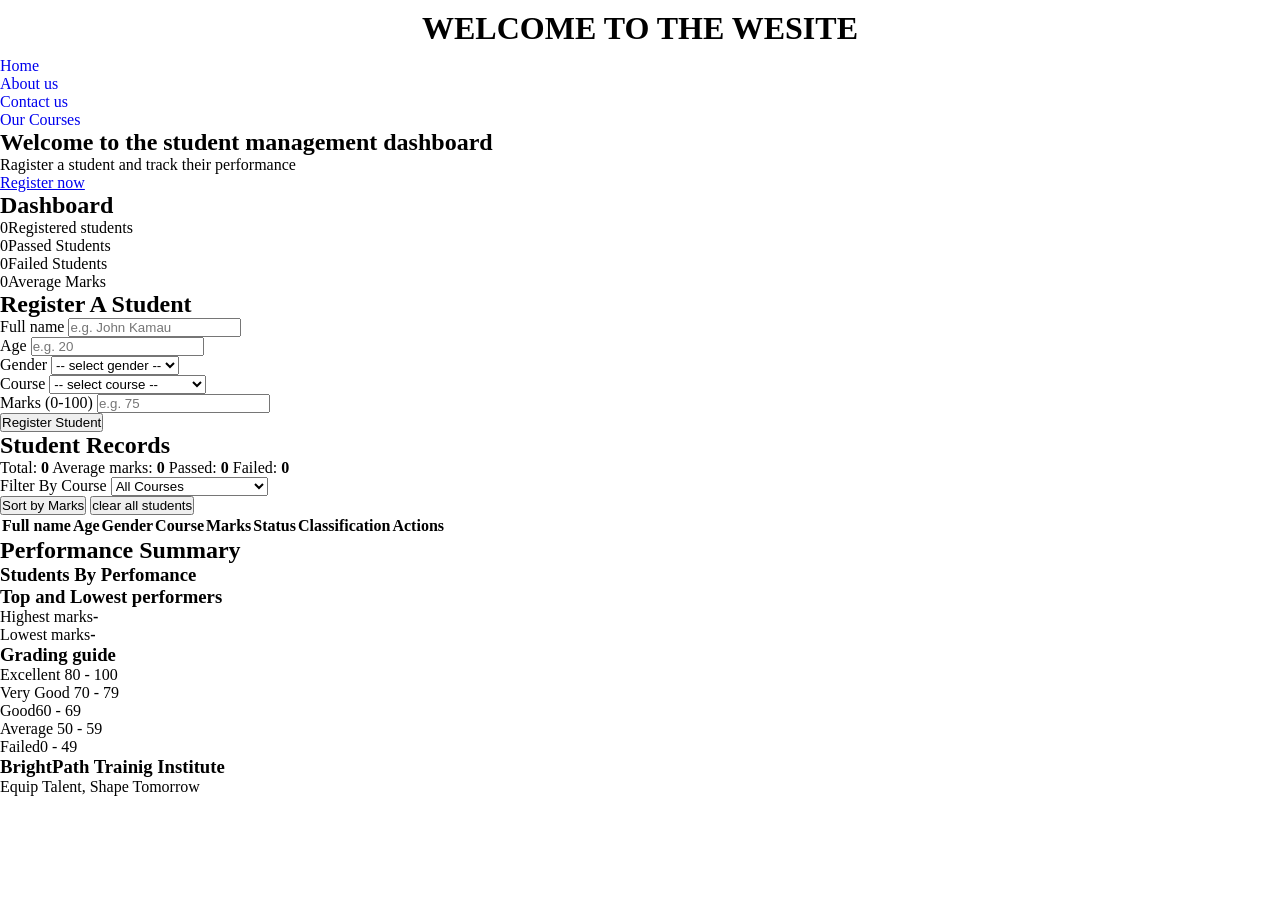
==== index.html @ 1b060a14 "first commit after creating files and writing HTML" ====
<!doctype html>
<html lang="en">
  <head>
    <meta charset="UTF-8" />
    <meta name="viewport" content="width=device-width, initial-scale=1.0" />
    <title>Student-Management</title>
  </head>
  <body>
    <script src="script.js"></script>
    <link rel="stylesheet" href="style.css" />
    <header class="header">
      <div class="container">
        <h1>WELCOME <span>TO THE WESITE</span></h1>
        <nav id="mainnav">
          <ul>
            <li>
              <a href="index.html" class="active" aria-current="page">Home</a>
            </li>
            <li><a href="about.html">About us</a></li>
            <li><a href="contact.html">Contact us</a></li>
            <li><a href="courses.html">Our Courses</a></li>
          </ul>
        </nav>
      </div>
    </header>
    <main>
      <section class="hero">
        <div class="container">
          <h2>Welcome to the student management dashboard</h2>
          <p>Ragister a student and track their performance</p>
          <a href="#register" class="btn">Register now</a>
        </div>
      </section>

      <section class="container-section" id="dashboard">
        <h2 class="section-title">Dashboard</h2>
        <div class="stats">
          <div class="card-stat">
            <span class="stat-number" id="stat-total">0</span
            ><span class="label">Registered students</span>
          </div>
          <div class="card-pass">
            <span class="stat-number" id="stat-pass">0</span
            ><span class="label">Passed Students</span>
          </div>
          <div class="card-fail">
            <span class="stat-number" id="stat-fail">0</span
            ><span class="labe">Failed Students</span>
          </div>
          <div class="card-stat">
            <span class="stat-number" id="stat-average">0</span
            ><span class="label">Average Marks</span>
          </div>
        </div>
      </section>

      <section class="container-section" id="register">
        <h2>Register A Student</h2>

        <form id="registration" class="form-card" novalidate>
          <div class="grid">
            <div class="group-width">
              <label for="studentName"> Full name </label>
              <input
                type="text"
                id="studentName"
                placeholder="e.g. John Kamau"
              />
            </div>

            <div class="from-group">
              <label for="studentAge">Age</label>
              <input type="number" id="studentAge" placeholder="e.g. 20" />
            </div>

            <div class="form-group">
              <label for="studentGender">Gender</label>
              <select id="studentGender">
                <option value="">-- select gender --</option>
                <option value="Female">Female</option>
                <option value="Male">Male</option>
                <option value="Non-Binary">Non-Binary</option>
              </select>
            </div>

            <div class="form-group">
              <label for="studentCourse">Course</label>
              <select id="studentCourse">
                <option value="">-- select course --</option>
                <option value="software development">
                  Software Development
                </option>
                <option value="web design">Web Design</option>
                <option value="data analysis">Data Analysis</option>
                <option value="cyber security">Cyber Security</option>
                <option value="networking">Networking</option>
                <option value="graphic design">Graphic Design</option>
                <option value="digital marketing">Digital Marketing</option>
                <option value="computer packages">Computer Packages</option>
              </select>
            </div>

            <div class="form-group">
              <label for="studentMarks">Marks (0-100)</label>
              <input type="number" id="studentMarks" placeholder="e.g. 75" />
            </div>
          </div>
          <div id="formMessage" class="message" role="alert"></div>
          <button type="submit" class="btn-primary">Register Student</button>
        </form>
      </section>

      <section class="container-section" id="records">
        <h2 class="section-title">Student Records</h2>

        <div class="records-summary">
          <span>Total: <strong id="recordsTotal">0</strong></span>
          <span>Average marks: <strong id="recordsAverage">0</strong></span>
          <span>Passed: <strong id="recordsPassed">0</strong></span>
          <span>Failed: <strong id="recordsFailed">0</strong></span>
        </div>

        <div class="toolbar">
          <div class="from-group">
            <label for="courseFilter">Filter By Course</label>
            <select id="courseFilter">
              <option value="All">All Courses</option>
              <option value="software development">Software Development</option>
              <option value="web design">Web Design</option>
              <option value="data analysis">Data Analysis</option>
              <option value="cyber security">Cyber Security</option>
              <option value="networking">Networking</option>
              <option value="graphic design">Graphic Design</option>
              <option value="digital marketing">Digital Marketing</option>
              <option value="computer packages">Computer Packages</option>
            </select>
          </div>
          <button type="button" id="sortButton" class="btn-secondary">
            Sort by Marks
          </button>
          <button type="button" id="clearButton" class="btn-uni">
            clear all students
          </button>
        </div>

        <div id="recordsMessage" class="message" role="status"></div>

        <div class="wrapper">
          <table class="records-table">
            <thead>
              <tr>
                <th>Full name</th>
                <th>Age</th>
                <th>Gender</th>
                <th>Course</th>
                <th>Marks</th>
                <th>Status</th>
                <th>Classification</th>
                <th>Actions</th>
              </tr>
            </thead>
            <tbody id="studentTableBody"></tbody>
          </table>
        </div>
        <p id="noRecordsMessage" class="muted" hidden>No Student to display</p>
      </section>

      <section class="container-section" id="performance">
        <h2 class="section-title">Performance Summary</h2>
        <div class="summary-grid">
          <div class="card">
            <h3>Students By Perfomance</h3>
            <div id="performanceBars" class="performance-bars"></div>
          </div>
          <div class="card">
            <h3>Top and Lowest performers</h3>
            <p class="highlight-row">
              <span>Highest marks</span><strong id="summaryHighest">-</strong>
            </p>
            <p class="highlight-row">
              <span>Lowest marks</span><strong id="summaryLowest">-</strong>
            </p>
            <h3 class="grading-title">Grading guide</h3>
            <ul class="grading-guide">
              <li><span class="excellent">Excellent</span> 80 - 100</li>
              <li><span class="very-good">Very Good</span> 70 - 79</li>
              <li><span class="good">Good</span>60 - 69</li>
              <li><span class="average">Average</span> 50 - 59</li>
              <li><span class="failed">Failed</span>0 - 49</li>
            </ul>
          </div>
        </div>
      </section>
    </main>

    <footer class="footer">
      <div class="footer-contianer">
        <div>
          <h3>BrightPath Trainig Institute</h3>
          <p>Equip Talent, Shape Tomorrow</p>
        </div>
      </div>
    </footer>
  </body>
</html>
---- style.css ----
* {
  margin: 0px;
  padding: 0px;
  box-sizing: border-box;
}
h1 {
  margin: 0px;
  padding: 10px;
  text-align: center;
}

nav > ul > li > a {
  display: flex;
  text-align: right;
  flex-direction: row;
  text-decoration: none;
}
.hero > h2 {
  text-align: center;
  color: black;
}
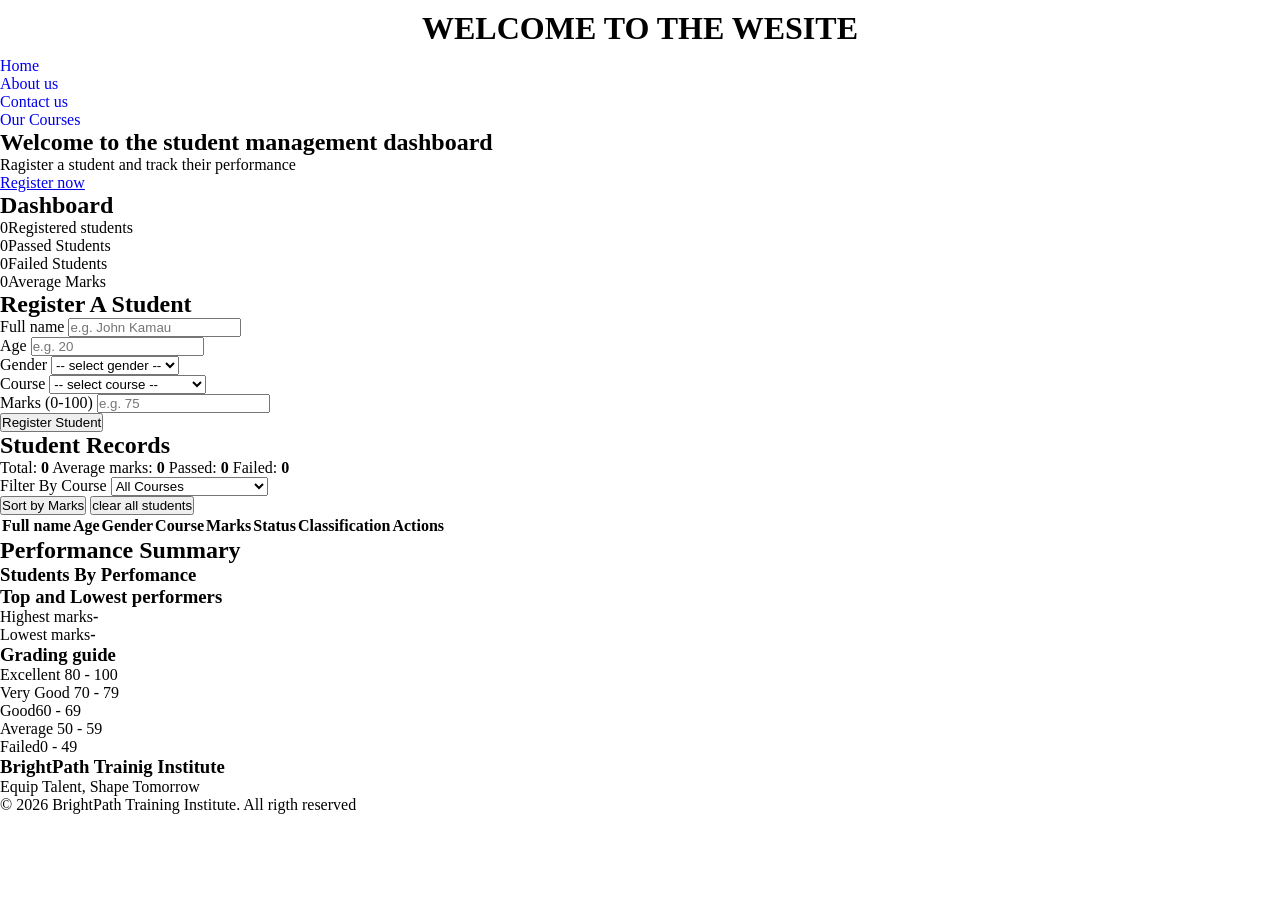
==== commit 34a892e4: "completed HTML" ====
--- a/index.html
+++ b/index.html
@@ -200,6 +200,7 @@
           <p>Equip Talent, Shape Tomorrow</p>
         </div>
       </div>
+      <p>&copy; 2026 BrightPath Training Institute. All rigth reserved</p>
     </footer>
   </body>
 </html>
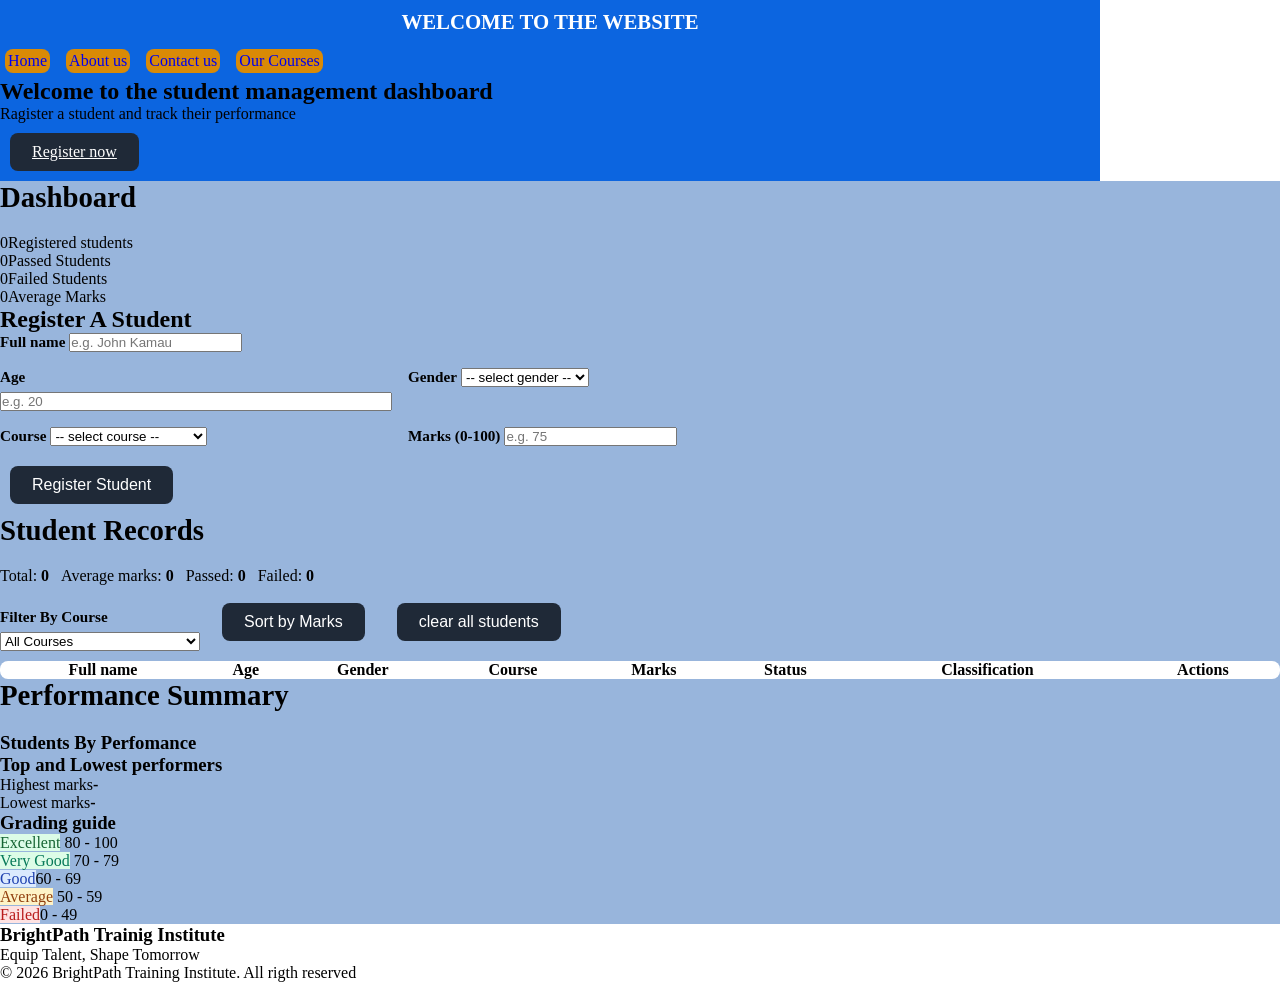
==== commit 37b4bca8: "😭😭" ====
--- a/index.html
+++ b/index.html
@@ -10,8 +10,8 @@
     <link rel="stylesheet" href="style.css" />
     <header class="header">
       <div class="container">
-        <h1>WELCOME <span>TO THE WESITE</span></h1>
-        <nav id="mainnav">
+        <h1 class="logo">WELCOME <span>TO THE WEBSITE</span></h1>
+        <nav id="mainNav" class="mainnav">
           <ul>
             <li>
               <a href="index.html" class="active" aria-current="page">Home</a>
@@ -79,7 +79,6 @@
                 <option value="">-- select gender --</option>
                 <option value="Female">Female</option>
                 <option value="Male">Male</option>
-                <option value="Non-Binary">Non-Binary</option>
               </select>
             </div>
 
@@ -106,7 +105,7 @@
             </div>
           </div>
           <div id="formMessage" class="message" role="alert"></div>
-          <button type="submit" class="btn-primary">Register Student</button>
+          <button type="submit" class="btn">Register Student</button>
         </form>
       </section>
 
@@ -135,10 +134,10 @@
               <option value="computer packages">Computer Packages</option>
             </select>
           </div>
-          <button type="button" id="sortButton" class="btn-secondary">
+          <button type="button" id="sortButton" class="btn">
             Sort by Marks
           </button>
-          <button type="button" id="clearButton" class="btn-uni">
+          <button type="button" id="clearButton" class="btn">
             clear all students
           </button>
         </div>
--- a/style.css
+++ b/style.css
@@ -14,8 +14,199 @@
   text-align: right;
   flex-direction: row;
   text-decoration: none;
+  list-style: none;
 }
 .hero > h2 {
   text-align: center;
   color: black;
 }
+
+.container {
+  width: 100%;
+  max-width: 1100px;
+  margin: 0;
+  padding: 0 20px;
+}
+
+.section {
+  padding-top: 40px;
+  padding-bottom: 10px;
+}
+.section-title {
+  margin-bottom: 20px;
+  font-size: 1.8rem;
+}
+.container-section {
+  background-color: #98b5dc;
+  margin: 0px;
+  box-sizing: border-box;
+}
+
+.header {
+  background: var(--primary-dark);
+  position: fill;
+  top: 0;
+  z-index: 100;
+  box-shadow: 10px;
+}
+.logo {
+  color: #fff;
+  font-family: var(--font-heading);
+  font-size: 1.3rem;
+  font-weight: bold;
+}
+
+.mainnav > ul {
+  display: flex;
+  gap: 6px;
+}
+.mainnav > a {
+  list-style: none;
+  text-decoration: none;
+  display: block;
+  padding: 8px 16px;
+  border-radius: 8px;
+}
+
+.btn {
+  display: inline-block;
+  color: #fff;
+  border: none;
+  border-radius: 8px;
+  padding: 10px 22px;
+  font-size: 1rem;
+  background: #1f2937;
+  margin: 10px;
+}
+.btn:hover {
+  color: #fff;
+  background-color: #d98a06;
+  margin: 15px;
+}
+.container {
+  background-color: #0c65e0;
+  padding: 0px;
+}
+.container > nav > ul > li {
+  align-items: center;
+  background-color: #d98a06;
+  display: flex;
+  color: #fff;
+  list-style: none;
+  margin: 5px;
+  padding: 3px;
+  border-radius: 8px;
+}
+.container > nav > ul > li:hover {
+  background-color: #fff;
+  color: #d98a06;
+  margin: 6px;
+}
+.form-card {
+  max-width: 800px;
+}
+.grid {
+  display: grid;
+  grid-template-columns: 1fr 1fr;
+  gap: 16px;
+  margin-bottom: 8px;
+}
+.group-width {
+  grid-column: 1 / -1;
+}
+.from-group {
+  display: flex;
+  flex-direction: column;
+  margin-bottom: 14px;
+}
+.grid > .from-group {
+  margin-bottom: 0;
+}
+label {
+  font-weight: 600;
+  margin-bottom: 6px;
+  font-size: 0.95rem;
+}
+input > select > textarea {
+  width: 100%;
+  padding: 10px 12px;
+  font-size: 1rem;
+  font-family: inherit;
+  border: 2px solid;
+  border-radius: 8px;
+  background: #fff;
+}
+textarea {
+  resize: vertical;
+}
+.message {
+  padding: 0;
+  border-radius: 8px;
+  margin: 10px 0;
+  font-weight: 600;
+}
+
+.records-summary {
+  display: flex;
+  flex-wrap: wrap;
+  gap: 12px;
+  margin-bottom: 8px;
+}
+.toolbar {
+  display: flex;
+  flex-wrap: wrap;
+  align-items: flex-end;
+  gap: 12px;
+  margin-bottom: 8px;
+  border-radius: 3px;
+}
+.toolbar > .from-group {
+  margin-bottom: 0;
+  min-width: 200px;
+}
+.wrapper {
+  overflow-x: auto;
+  background: #fff;
+  border-radius: 8px;
+}
+.records-table {
+  width: 100%;
+  border-collapse: collapse;
+  min-width: 800px;
+}
+.records-table > th {
+  background-color: #fff;
+  text-align: left;
+  padding: 12px 14px;
+  font-weight: 600;
+}
+.records-table > td {
+  padding: 12px 14px;
+  border-bottom: 1px solid;
+}
+.records-table > tbody tr:hover {
+  background: #eef3ff;
+}
+.excellent {
+  background: #dcfce7;
+  color: #166534;
+}
+.very-good {
+  color: #047857;
+  background: #dcfce7;
+}
+.good {
+  background: #dbeafe;
+  color: #1e40af;
+}
+.average {
+  background: #fef3c7;
+  color: #92400e;
+}
+.failed {
+  background: #fee2e2;
+  color: #b91c1c;
+}
+.muted {
+  color: darkorange;
+}
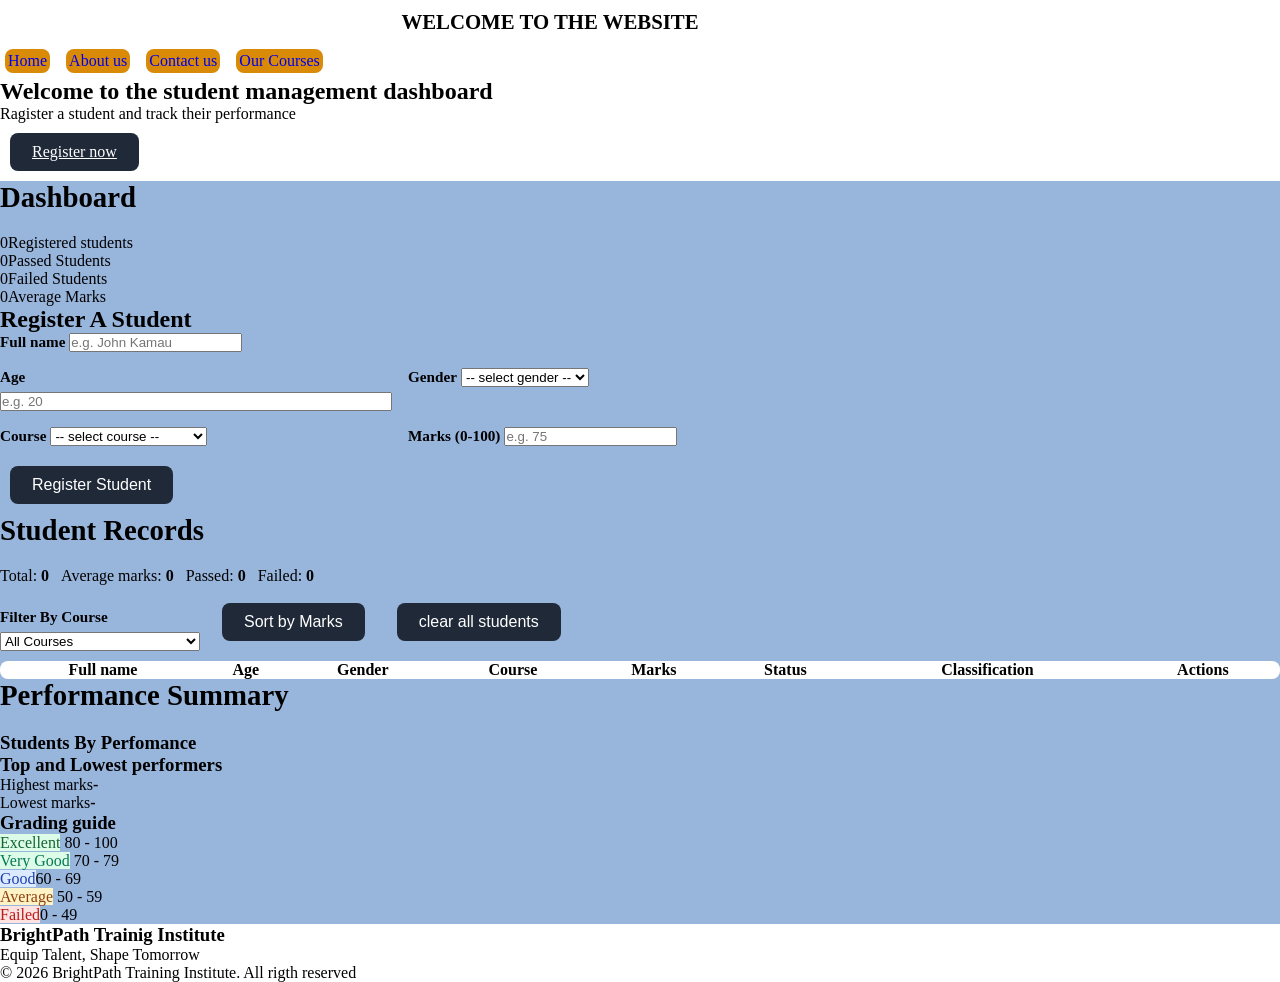
==== commit 9c15bd59: "completed courses" ====
--- a/index.html
+++ b/index.html
@@ -193,7 +193,7 @@
     </main>
 
     <footer class="footer">
-      <div class="footer-contianer">
+      <div class="footer-inner">
         <div>
           <h3>BrightPath Trainig Institute</h3>
           <p>Equip Talent, Shape Tomorrow</p>
--- a/style.css
+++ b/style.css
@@ -50,7 +50,7 @@
   box-shadow: 10px;
 }
 .logo {
-  color: #fff;
+  color: black;
   font-family: var(--font-heading);
   font-size: 1.3rem;
   font-weight: bold;
@@ -84,7 +84,7 @@
   margin: 15px;
 }
 .container {
-  background-color: #0c65e0;
+  background-color: #fff;
   padding: 0px;
 }
 .container > nav > ul > li {
